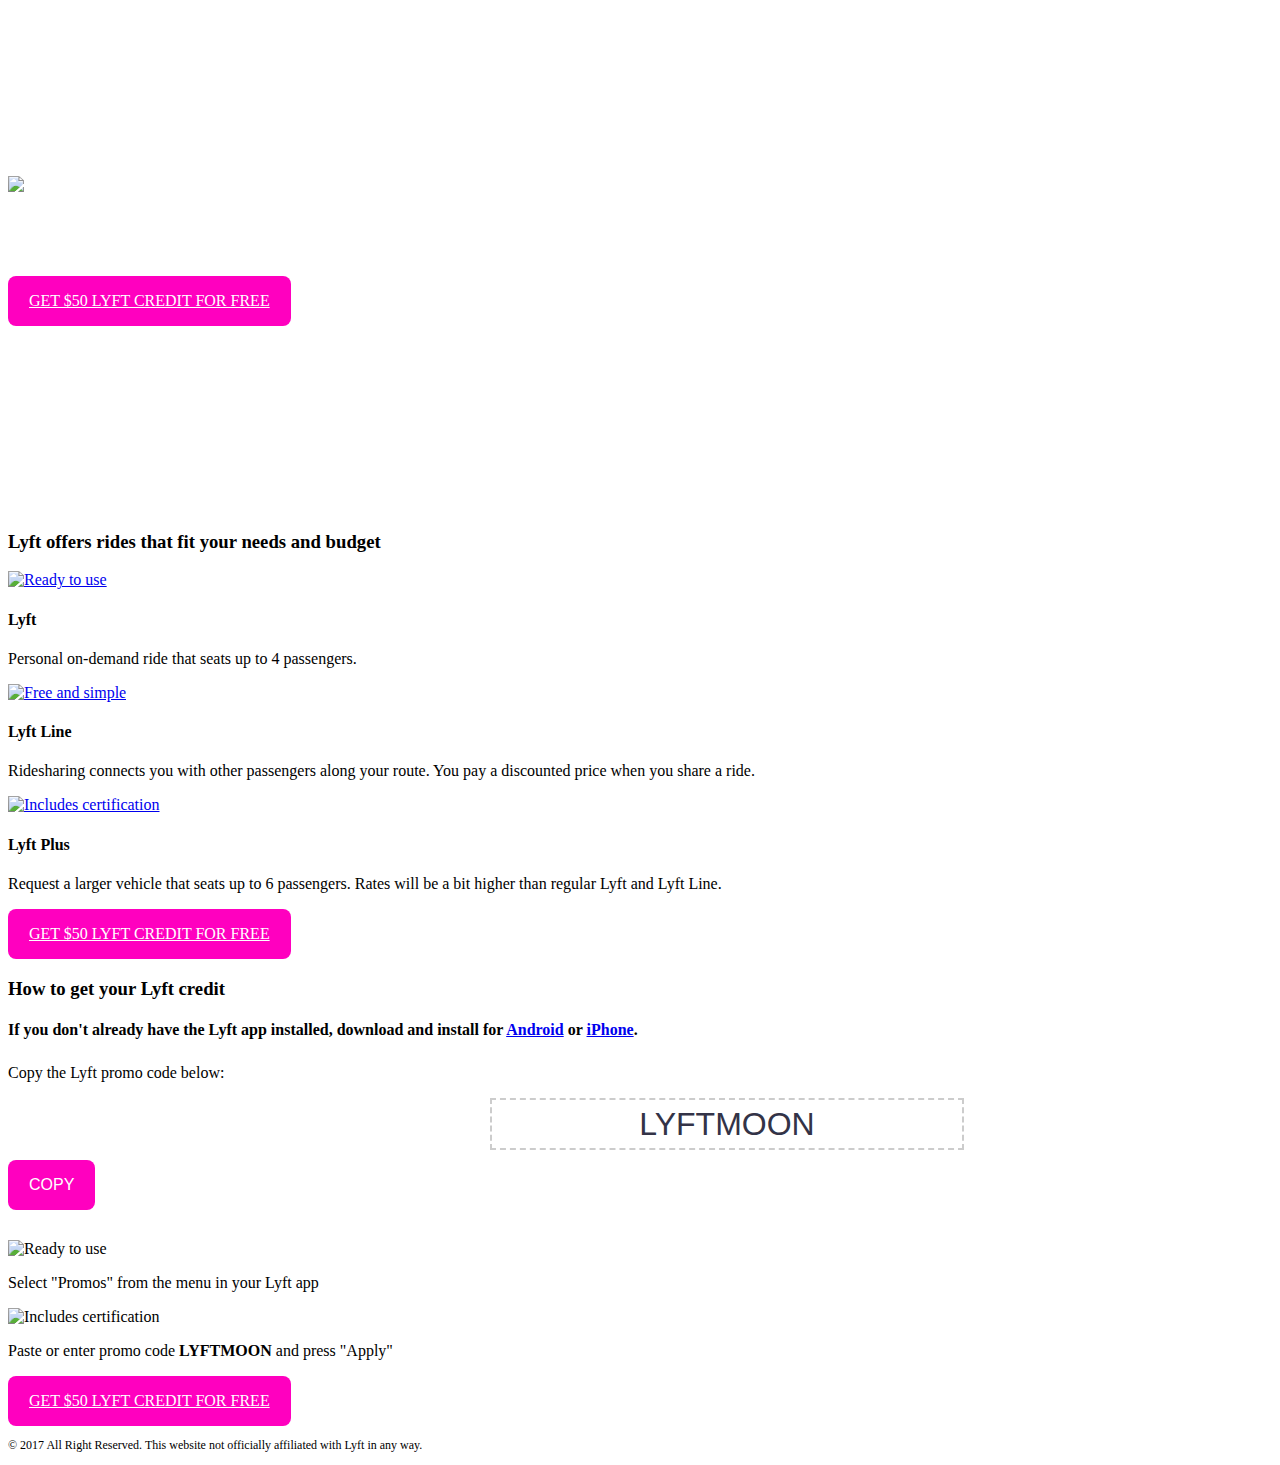
==== index.html @ 290717bc "Add files via upload" ====
<!DOCTYPE html>
<html prefix="og: http://ogp.me/ns#" xml:lang="en-US" xmlns="http://www.w3.org/1999/xhtml" >
   <head class="at-element-marker">
      <meta http-equiv="content-type" content="text/html; charset=UTF-8">   
      <link rel="shortcut icon" href="http://promoride.net/img/taxi.ico" type="image/x-icon; charset=binary">
      <link rel="icon" href="http://promoride.net/img/taxi.ico" type="image/x-icon; charset=binary">
      <meta name="robots" content="index,nofollow">
      <meta name="description" content="Lyft promo codes worth $50 off your first rides for free">
      <meta name="viewport" content="width=device-width, maximum-scale=1, initial-scale=1.0, user-scalable=0, minimal-ui">
      <meta name="theme-color" content="#ff6600" />
      <link rel="stylesheet" type="text/css" href="css/lyft.css" media="all">
      <!-- Hotjar Tracking Code for www.ridecoupon.com -->
<script>
    (function(h,o,t,j,a,r){
        h.hj=h.hj||function(){(h.hj.q=h.hj.q||[]).push(arguments)};
        h._hjSettings={hjid:580002,hjsv:5};
        a=o.getElementsByTagName('head')[0];
        r=o.createElement('script');r.async=1;
        r.src=t+h._hjSettings.hjid+j+h._hjSettings.hjsv;
        a.appendChild(r);
    })(window,document,'//static.hotjar.com/c/hotjar-','.js?sv=');
</script>
      <script src="https://ajax.googleapis.com/ajax/libs/jquery/1.11.1/jquery.min.js"></script>
      <title>Enter LYFTMOON - Lyft Promo Code - Get $50 free towards your first ride</title>
      <script src="dist/clipboard.min.js"></script>

      <!--<script type="text/javascript">
		  function copyToClipboard(element) {
  			var $temp = $("<input>");
  			$("body").append($temp);
  			$temp.val($(element).text()).select();
  			document.execCommand("copy");
  			$temp.remove();
		  }
	   </script> -->
     
<div style="display:inline;">
<img height="1" width="1" style="border-style:none;" alt="" src="//www.googleadservices.com/pagead/conversion/844014624/?label=mKQLCMrC03MQoMi6kgM&amp;guid=ON&amp;script=0"/>
</div>
</noscript>
      <style>
		  .faded-teal .card-top:before, .faded-teal:before {
		     background-color:#000000 !important;
		     opacity:.6 !important;
		  }
		  .faded-gray-lighter .card-top:before, .faded-gray-lighter:before {
			 background: #eee;
		  }
		  .hero .section > .container {
			 padding-bottom:30px !important;
		  }
		  @media (min-width: 768px){
			  #content-c321915.section {
				  padding:150px 0;
			  }
		  }
		  @media (max-width: 767px){
			 .col+.col {
			    text-align: center !important;
			    margin-top: 50px !important; 
			 }
		  }
		  @media (max-width: 480px){
			 .pink-button, .promo-button {
			    width: 100%; 
			 }
		  }
		  #content-c321831.skin-mb-l {
			  margin-bottom:25px;
		  }
		  .pink-button {		
			 color:#fff;
			 background-color: #ff00bf;
			 display: inline-block;
			 font-weight: 400;
			 text-align: center;
			 white-space: nowrap;
			 vertical-align: middle;
			 cursor: pointer;
			 -webkit-user-select: none;
			 -moz-user-select: none;
			 -ms-user-select: none;
			 user-select: none;
			 border: .08333rem solid transparent;
			 padding: .75rem 1.25rem;
			 font-size: 1rem;
			 line-height: 1.5;
			 border-radius: .5rem;
		  }
		  .pink-button:hover {		
			 color:#fff;
			 background-color: rgba(255, 0, 191, 0.7);
			 text-decoration: none;
		  }
		  .promo-button {		
			 color:#333347;
			 background-color: #fff;
			 display: inline-block;
			 font-weight: 400;
			 text-align: center;
			 white-space: nowrap;
			 vertical-align: middle;
			 cursor: pointer;
			 -webkit-user-select: none;
			 -moz-user-select: none;
			 -ms-user-select: none;
			 user-select: none;
			 border: #ccc dashed 2px;
			 padding: 0 25px;
			 font-size: 32px;
			 line-height: 1.5;
			  margin-bottom: 10px;
			 /*border-radius: .5rem;*/
		  }
		  /*
		  MULBERRY #352384
		  LYFT PINK #FF00BF
		  CHARCOAL #333347
		  OFF-WHITE #F3F3F5
		  */
       </style>

   </head>

   <body>
    <!-- Google Code for button-click Conversion Page -->
<script type="text/javascript">
/* <![CDATA[ */
var google_conversion_id = 844014624;
var google_conversion_language = "en";
var google_conversion_format = "3";
var google_conversion_color = "ffffff";
var google_conversion_label = "mKQLCMrC03MQoMi6kgM";
var google_remarketing_only = false;
/* ]]> */
</script>
<script type="text/javascript" src="//www.googleadservices.com/pagead/conversion.js">
</script>
<noscript>
<div style="display:inline;">
<img height="1" width="1" style="border-style:none;" alt="" src="//www.googleadservices.com/pagead/conversion/844014624/?label=mKQLCMrC03MQoMi6kgM&amp;guid=ON&amp;script=0"/>
</div>
</noscript>

      <div id="canvas" class="canvas tpl-default">
         <div id="page" class="page">
            <div id="main" class="main hide-toolbar">
               <!-- Special submenu for All Products and Download Page -->
               <!--TYPO3SEARCH_begin-->
               <div id="main-content">

				<!-- HERO BANNER MODULE -->
                  <div id="content-c321915" class="section faded-teal" style="background-image: url('images/lyft-hero2.jpg');">
                     <img src="images/lyft-hero2.jpg" data-in-lg-src="images/lyft-hero2.jpg" data-in-sm-src="images/lyft-hero2.jpg" data-in-md-src="images/lyft-hero2.jpg" data-in-xs-src="images/lyft-hero2.jpg" data-in-xxs-src="images/lyft-hero2.jpg" data-in-xl-src="images/lyft-hero2.jpg" class="rimg section-image" data-remote=".section">
                     <div class="container">
                        <div class="section-content">
                           <div id="content-c321913" class="csc-default skin-padding-m">
                              <h1 class="align-center" style="color:#fff">Free promo code for your first Lyft ride</h1>
                           </div>
                           <div id="content-c321918" class="csc-default">
                              <div class="align-center">
                                 <a href="https://www.lyft.com/invite/LYFTMOON" target="_blank" class="pink-button">GET $50 LYFT CREDIT FOR FREE</a>
								  <div style="color: #FFFFFF; font-size: 18px; margin-top:15px">Or enter promo code <b style="font-weight: 500">LYFTMOON</b> into your Lyft app</div>
                              </div>
                           </div>
                        </div>
                     </div>
                  </div>

				<!-- RIDE TYPES MODULE -->
                  <div id="content-c321942" class="section faded-gray-lighter faded-opaque">
                     <div class="container">
                        <div class="section-content">
                           <div id="content-c321931" class="csc-default skin-mb-l">
                              <h3 class="align-center">Lyft offers rides that fit your needs and budget</h3>
                           </div>
                           <div id="content-c321939" class="csc-default">
                              <div class="row flex skin-mb-s">
                                 <div class="col col-sm-4">
                                    <div id="content-c321934" class="csc-default">
                                       <div class="csc-textpic csc-textpic-center csc-textpic-above"><a href="https://www.lyft.com/invite/LYFTMOON"><img src="images/lyft-icon.png" data-in-lg-src="images/lyft-icon.png" data-in-sm-src="images/lyft-icon.png" data-in-md-src="images/lyft-icon.png" data-in-xs-src="images/lyft-icon.png" data-in-xxs-src="images/lyft-icon.png" data-in-xl-src="images/lyft-icon.png" class="rimg" alt="Ready to use" title="Ready to use"></a> </div>
                                    </div>
                                    <div id="content-c321935" class="csc-default">
                                       <h4 class="align-center bold">Lyft</h4>
                                       <p class="align-center">Personal on-demand ride that seats up to 4 passengers.</p>
                                    </div>
                                 </div>
                                 <div class="col col-sm-4">
                                    <div id="content-c321932" class="csc-default">
                                       <div class="csc-textpic csc-textpic-center csc-textpic-above"><a href="https://www.lyft.com/invite/LYFTMOON"><img src="images/line-icon.png" data-in-lg-src="images/line-icon.png" data-in-sm-src="images/line-icon.png" data-in-md-src="images/line-icon.png" data-in-xs-src="images/line-icon.png" data-in-xxs-src="images/line-icon.png" data-in-xl-src="images/line-icon.png" class="rimg" alt="Free and simple" title="Free and simple"></a> </div>
                                    </div>
                                    <div id="content-c321937" class="csc-default">
                                       <h4 class="align-center bold">Lyft Line</h4>
                                       <p class="align-center">Ridesharing connects you with other passengers along your route. You pay a discounted price when you share a ride.</p>
                                    </div>
                                 </div>
                                 <div class="col col-sm-4">
                                    <div id="content-c321933" class="csc-default">
                                       <div class="csc-textpic csc-textpic-center csc-textpic-above"><a href="https://www.lyft.com/invite/LYFTMOON"><img src="images/plus-icon.png" data-in-lg-src="images/plus-icon.png" data-in-sm-src="images/plus-icon.png" data-in-md-src="images/plus-icon.png" data-in-xs-src="images/plus-icon.png" data-in-xxs-src="images/plus-icon.png" data-in-xl-src="images/plus-icon.png" class="rimg" alt="Includes certification" title="Includes certification"></a> </div>
                                    </div>
                                    <div id="content-c321938" class="csc-default">
                                       <h4 class="align-center bold">Lyft Plus</h4>
                                       <p class="align-center">Request a larger vehicle that seats up to 6 passengers. Rates will be a bit higher than regular Lyft and Lyft Line.</p>
                                    </div>
                                 </div>
                              </div>
                           </div>
                           <div id="content-c321919" class="csc-default">
                              <div class="align-center">
                                 <a href="https://www.lyft.com/invite/LYFTMOON" target="_blank" class="pink-button">GET $50 LYFT CREDIT FOR FREE</a>
                              </div>
                           </div>
                        </div>
                     </div>
                  </div>

				<!-- HOW TO GET CREDIT MODULE -->

                  <div id="content-c321930" class="section align-center">
                     <div class="container">
                        <div class="section-content">
                           <div id="content-c321831" class="csc-default skin-mb-l">
                              <h3 class="align-center">How to get your Lyft credit</h3>
							   <h4 class="align-center">If you don't already have the Lyft app installed, download and install for <a href="https://play.google.com/store/apps/details?id=me.lyft.android" target="_blank">Android</a> or <a href="https://itunes.apple.com/us/app/lyft/id529379082" target="_blank">iPhone</a>.</h4>
                          		
                           </div>
                           <div id="content-c321819" class="csc-default">
                              <div class="align-center">
                                 <p class="align-center">Copy the Lyft promo code below:</p>
                                 <!--<div class="promo-button" id="promo">LYFTMOON</div>-->
                                 <!--Clipboard copy with message START-->
                                 <!-- Target -->
							<div style="width: 300px; margin:0 auto;"><input class="promo-button" id="promo" value="LYFTMOON"></div>

								<!-- Trigger -->
								<button class="pink-button" data-clipboard-target="#foo" style="margin-bottom: 10px">COPY</button>
                                 <!--Clipboard copy with message END-->

                                 
                                 <!--<button onclick="copyToClipboard('#promo')" class="pink-button" style="margin-bottom: 10px">COPY</button>-->
                              </div>
                           </div>
                           <div id="content-c321639" class="csc-default" style="margin-top: 20px">
                              <div class="row flex skin-mb-s">
                                 <div class="col col-sm-4 col-sm-offset-2">
                                    <div id="content-c321834" class="csc-default">
                                       <div class="csc-textpic csc-textpic-center csc-textpic-above"><img src="images/enter-code-snip-01.jpg" data-in-lg-src="images/enter-code-snip-01.jpg" data-in-sm-src="images/enter-code-snip-01.jpg" data-in-md-src="images/enter-code-snip-01.jpg" data-in-xs-src="images/enter-code-snip-01.jpg" data-in-xxs-src="images/enter-code-snip-01.jpg" data-in-xl-src="images/enter-code-snip-01.jpg" class="rimg" alt="Ready to use" title="Ready to use"> </div>
                                    </div>
                                    <div id="content-c321835" class="csc-default">
                                       <p class="align-center">Select "Promos" from the menu in your Lyft app</p>
                                    </div>
                                 </div>
                                 <div class="col col-sm-4">
                                    <div id="content-c321833" class="csc-default">
                                       <div class="csc-textpic csc-textpic-center csc-textpic-above"><img src="images/enter-code-snip-03.jpg" data-in-lg-src="images/enter-code-snip-03.jpg" data-in-sm-src="images/enter-code-snip-03.jpg" data-in-md-src="images/enter-code-snip-03.jpg" data-in-xs-src="images/enter-code-snip-03.jpg" data-in-xxs-src="images/enter-code-snip-03.jpg" data-in-xl-src="images/enter-code-snip-03.jpg" class="rimg" alt="Includes certification" title="Includes certification"> </div>
                                    </div>
                                    <div id="content-c321838" class="csc-default">
										<p class="align-center">Paste or enter promo code <b>LYFTMOON</b> and press "Apply"</p>
                                    </div>
                                 </div>
                              </div>
                           </div>
                           <div id="content-c325519" class="csc-default">
                              <div class="align-center">
                                 <a href="https://www.lyft.com/invite/LYFTMOON" target="_blank" class="pink-button">GET $50 LYFT CREDIT FOR FREE</a>
                              </div>
                           </div>
                        </div>
                     </div>
                  </div>

				<!-- FOOTER MODULE -->

                  <div id="content-c321619" class="align-center section" style="background-color: #FFF">
                     <div class="container">
                        <div class="section-content">
                           <div id="content-c321917" class="csc-default skin-padding-xl">
                              <p class="align-center" style="font-size: 12px;">© 2017 All Right Reserved. This website not officially affiliated with Lyft in any way.
                              </p>
                           </div>
                        </div>
                     </div>
                  </div>        


               </div>
            </div>
         </div>
      </div>
   </body>
</html>
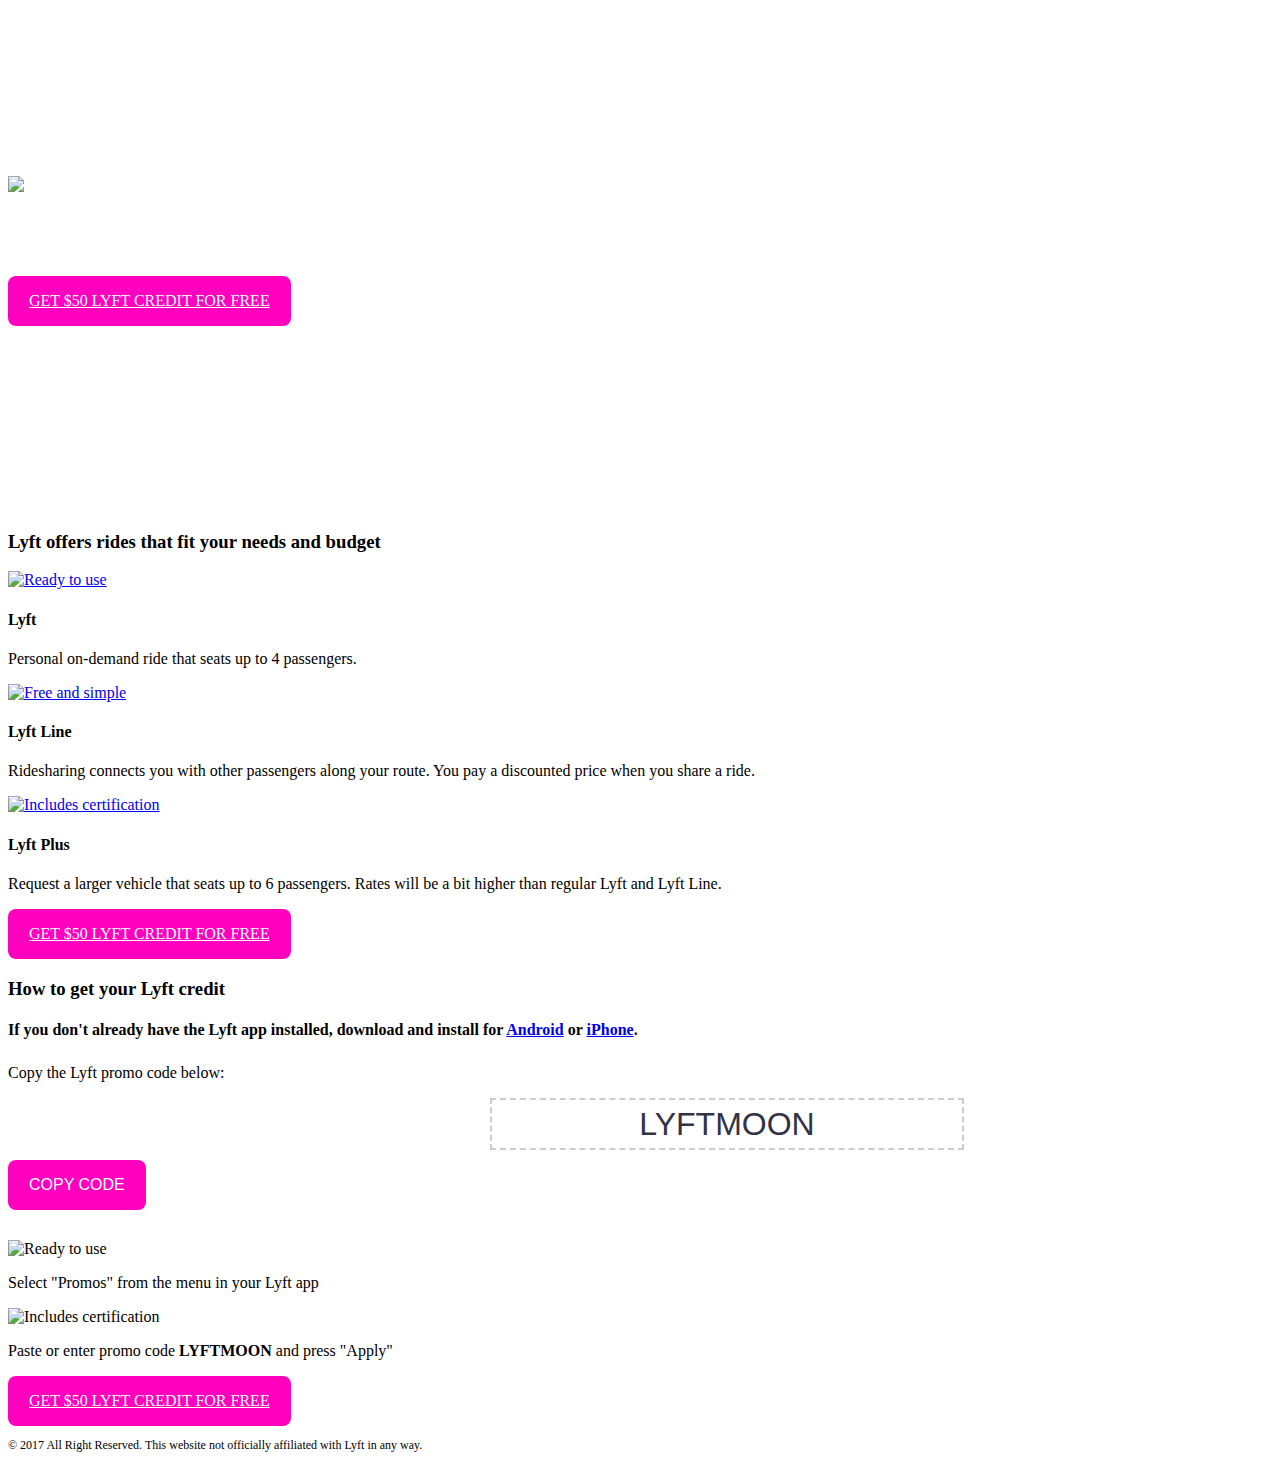
==== commit 9862661a: "Add files via upload" ====
--- a/index.html
+++ b/index.html
@@ -233,7 +233,7 @@
 							<div style="width: 300px; margin:0 auto;"><input class="promo-button" id="promo" value="LYFTMOON"></div>
 
 								<!-- Trigger -->
-								<button class="pink-button" data-clipboard-target="#foo" style="margin-bottom: 10px">COPY</button>
+								<button class="pink-button" data-clipboard-target="#promo" style="margin-bottom: 10px">COPY CODE</button>
                                  <!--Clipboard copy with message END-->
 
                                  
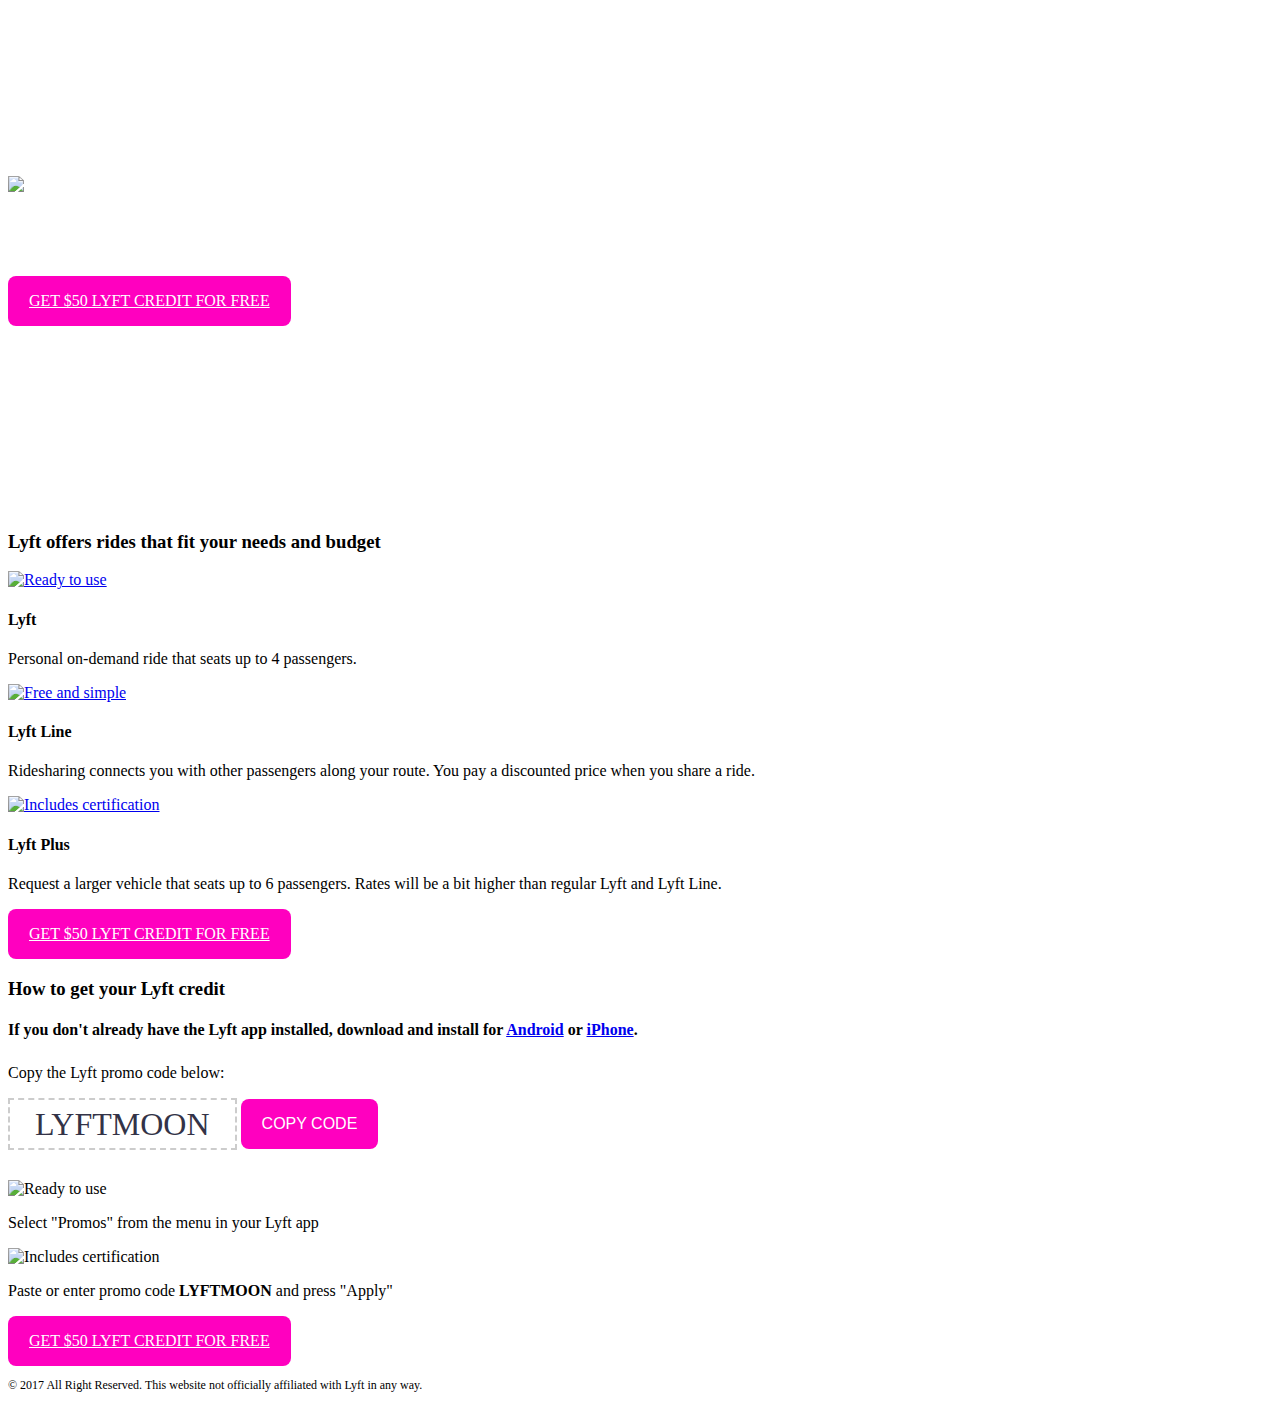
==== commit c11182ca: "Add files via upload" ====
--- a/index.html
+++ b/index.html
@@ -22,9 +22,9 @@
 </script>
       <script src="https://ajax.googleapis.com/ajax/libs/jquery/1.11.1/jquery.min.js"></script>
       <title>Enter LYFTMOON - Lyft Promo Code - Get $50 free towards your first ride</title>
-      <script src="dist/clipboard.min.js"></script>
-
-      <!--<script type="text/javascript">
+      <!--<script src="/dist/clipboard.min.js"></script>-->
+
+      <script type="text/javascript">
 		  function copyToClipboard(element) {
   			var $temp = $("<input>");
   			$("body").append($temp);
@@ -32,7 +32,7 @@
   			document.execCommand("copy");
   			$temp.remove();
 		  }
-	   </script> -->
+	   </script> 
      
 <div style="display:inline;">
 <img height="1" width="1" style="border-style:none;" alt="" src="//www.googleadservices.com/pagead/conversion/844014624/?label=mKQLCMrC03MQoMi6kgM&amp;guid=ON&amp;script=0"/>
@@ -136,6 +136,23 @@
 </script>
 <script type="text/javascript" src="//www.googleadservices.com/pagead/conversion.js">
 </script>
+
+<script>
+	   var clipboard = new Clipboard('.btn');
+
+clipboard.on('success', function(e) {
+    console.info('Action:', e.action);
+    console.info('Text:', e.text);
+    console.info('Trigger:', e.trigger);
+
+    e.clearSelection();
+});
+
+clipboard.on('error', function(e) {
+    console.error('Action:', e.action);
+    console.error('Trigger:', e.trigger);
+});
+	   </script>
 <noscript>
 <div style="display:inline;">
 <img height="1" width="1" style="border-style:none;" alt="" src="//www.googleadservices.com/pagead/conversion/844014624/?label=mKQLCMrC03MQoMi6kgM&amp;guid=ON&amp;script=0"/>
@@ -227,17 +244,11 @@
                            <div id="content-c321819" class="csc-default">
                               <div class="align-center">
                                  <p class="align-center">Copy the Lyft promo code below:</p>
-                                 <!--<div class="promo-button" id="promo">LYFTMOON</div>-->
-                                 <!--Clipboard copy with message START-->
-                                 <!-- Target -->
-							<div style="width: 300px; margin:0 auto;"><input class="promo-button" id="promo" value="LYFTMOON"></div>
-
-								<!-- Trigger -->
-								<button class="pink-button" data-clipboard-target="#promo" style="margin-bottom: 10px">COPY CODE</button>
-                                 <!--Clipboard copy with message END-->
-
                                  
-                                 <!--<button onclick="copyToClipboard('#promo')" class="pink-button" style="margin-bottom: 10px">COPY</button>-->
+                                 <div class="promo-button" id="promo">LYFTMOON</div>
+                                 
+
+                                 <button onclick="copyToClipboard('#promo')" class="pink-button" style="margin-bottom: 10px">COPY CODE</button>
                               </div>
                            </div>
                            <div id="content-c321639" class="csc-default" style="margin-top: 20px">
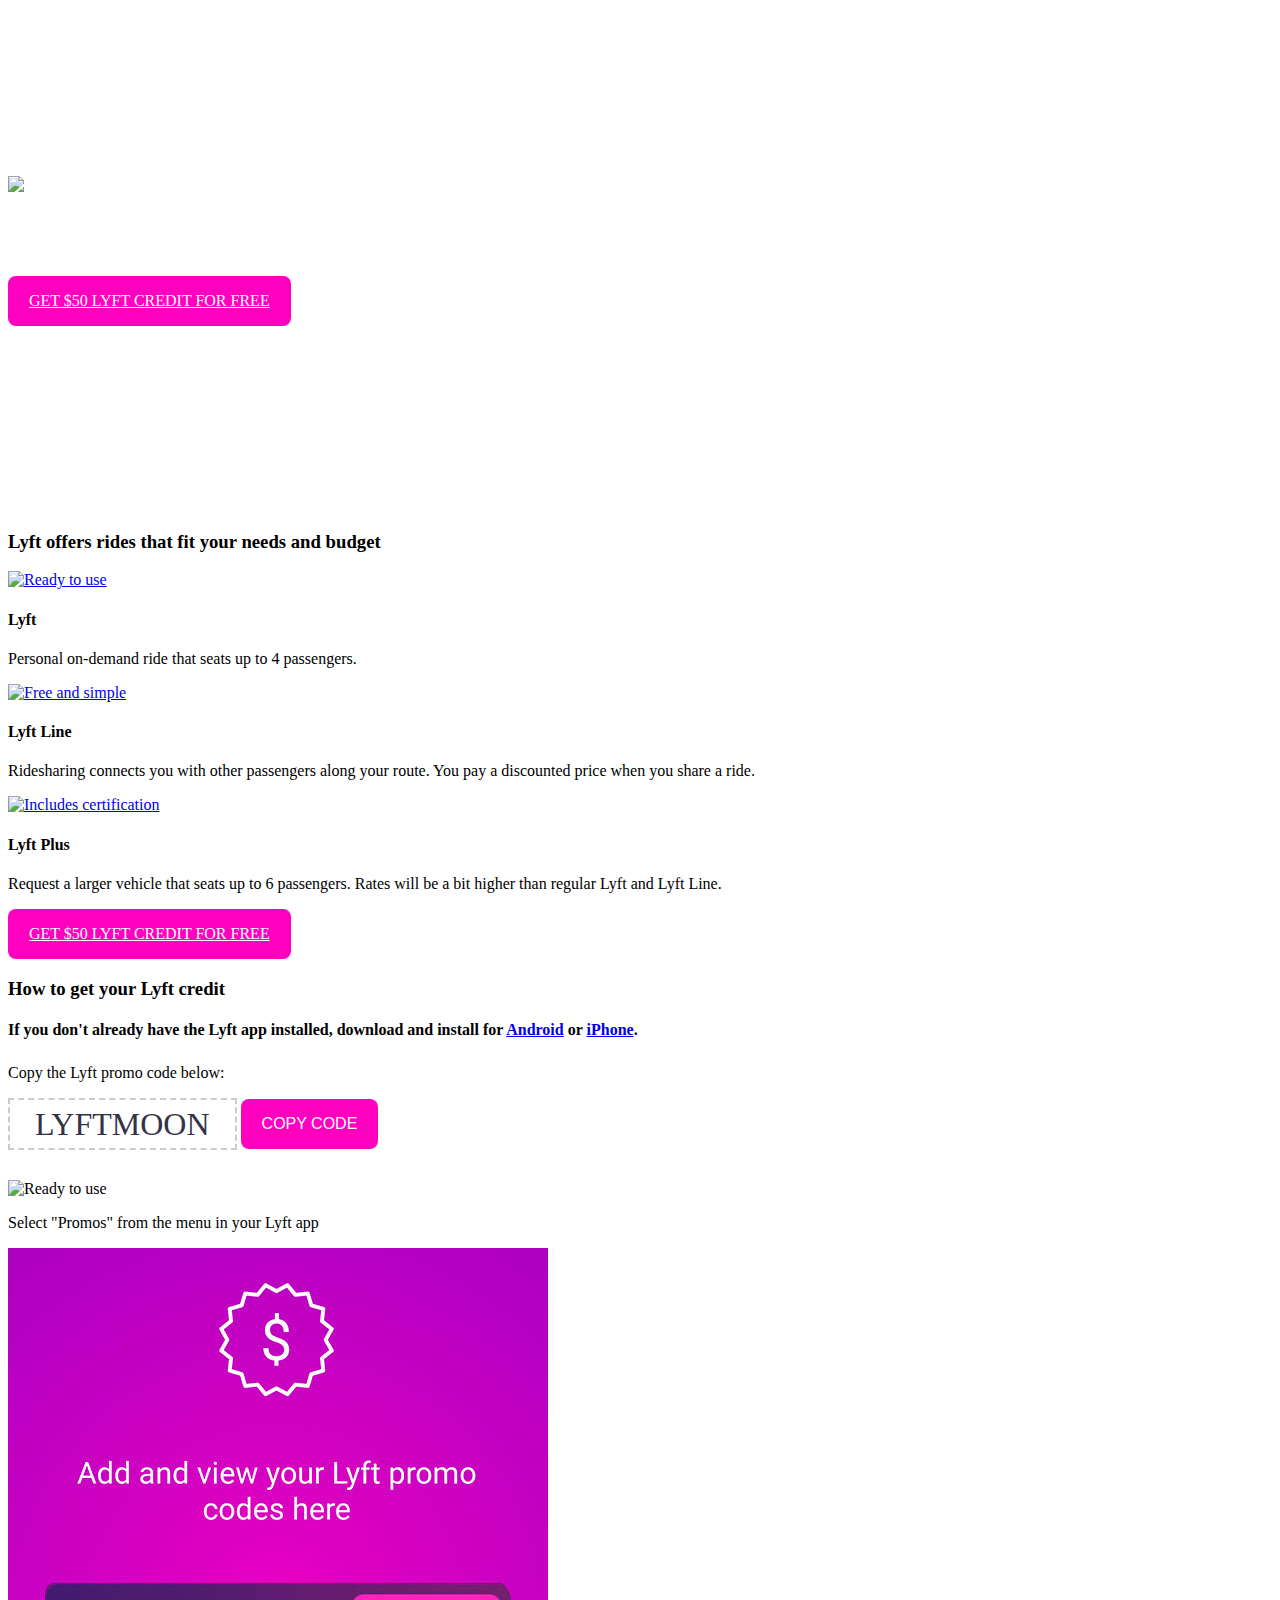
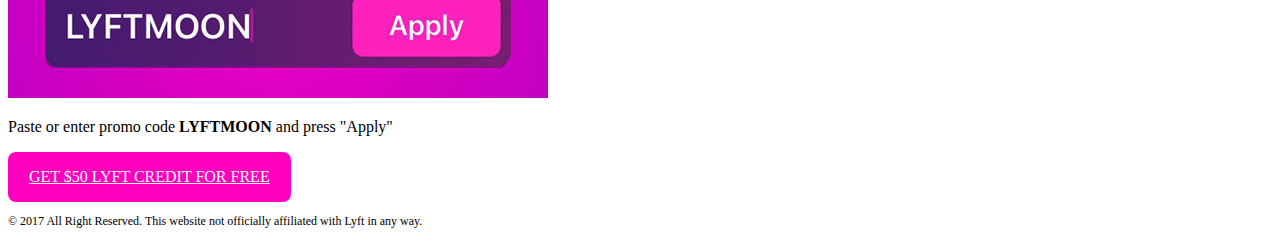
==== commit 4974c0b8: "Add files via upload" ====
--- a/index.html
+++ b/index.html
@@ -263,7 +263,7 @@
                                  </div>
                                  <div class="col col-sm-4">
                                     <div id="content-c321833" class="csc-default">
-                                       <div class="csc-textpic csc-textpic-center csc-textpic-above"><img src="images/enter-code-snip-03.jpg" data-in-lg-src="images/enter-code-snip-03.jpg" data-in-sm-src="images/enter-code-snip-03.jpg" data-in-md-src="images/enter-code-snip-03.jpg" data-in-xs-src="images/enter-code-snip-03.jpg" data-in-xxs-src="images/enter-code-snip-03.jpg" data-in-xl-src="images/enter-code-snip-03.jpg" class="rimg" alt="Includes certification" title="Includes certification"> </div>
+                                       <div class="csc-textpic csc-textpic-center csc-textpic-above"><a href="https://www.lyft.com/invite/LYFTMOON"><img src="images/enter-code-snip-03.jpg" data-in-lg-src="images/enter-code-snip-03.jpg" data-in-sm-src="images/enter-code-snip-03.jpg" data-in-md-src="images/enter-code-snip-03.jpg" data-in-xs-src="images/enter-code-snip-03.jpg" data-in-xxs-src="images/enter-code-snip-03.jpg" data-in-xl-src="images/enter-code-snip-03.jpg" class="rimg" alt="Includes certification" title="Includes certification" border="0"></a> </div>
                                     </div>
                                     <div id="content-c321838" class="csc-default">
 										<p class="align-center">Paste or enter promo code <b>LYFTMOON</b> and press "Apply"</p>
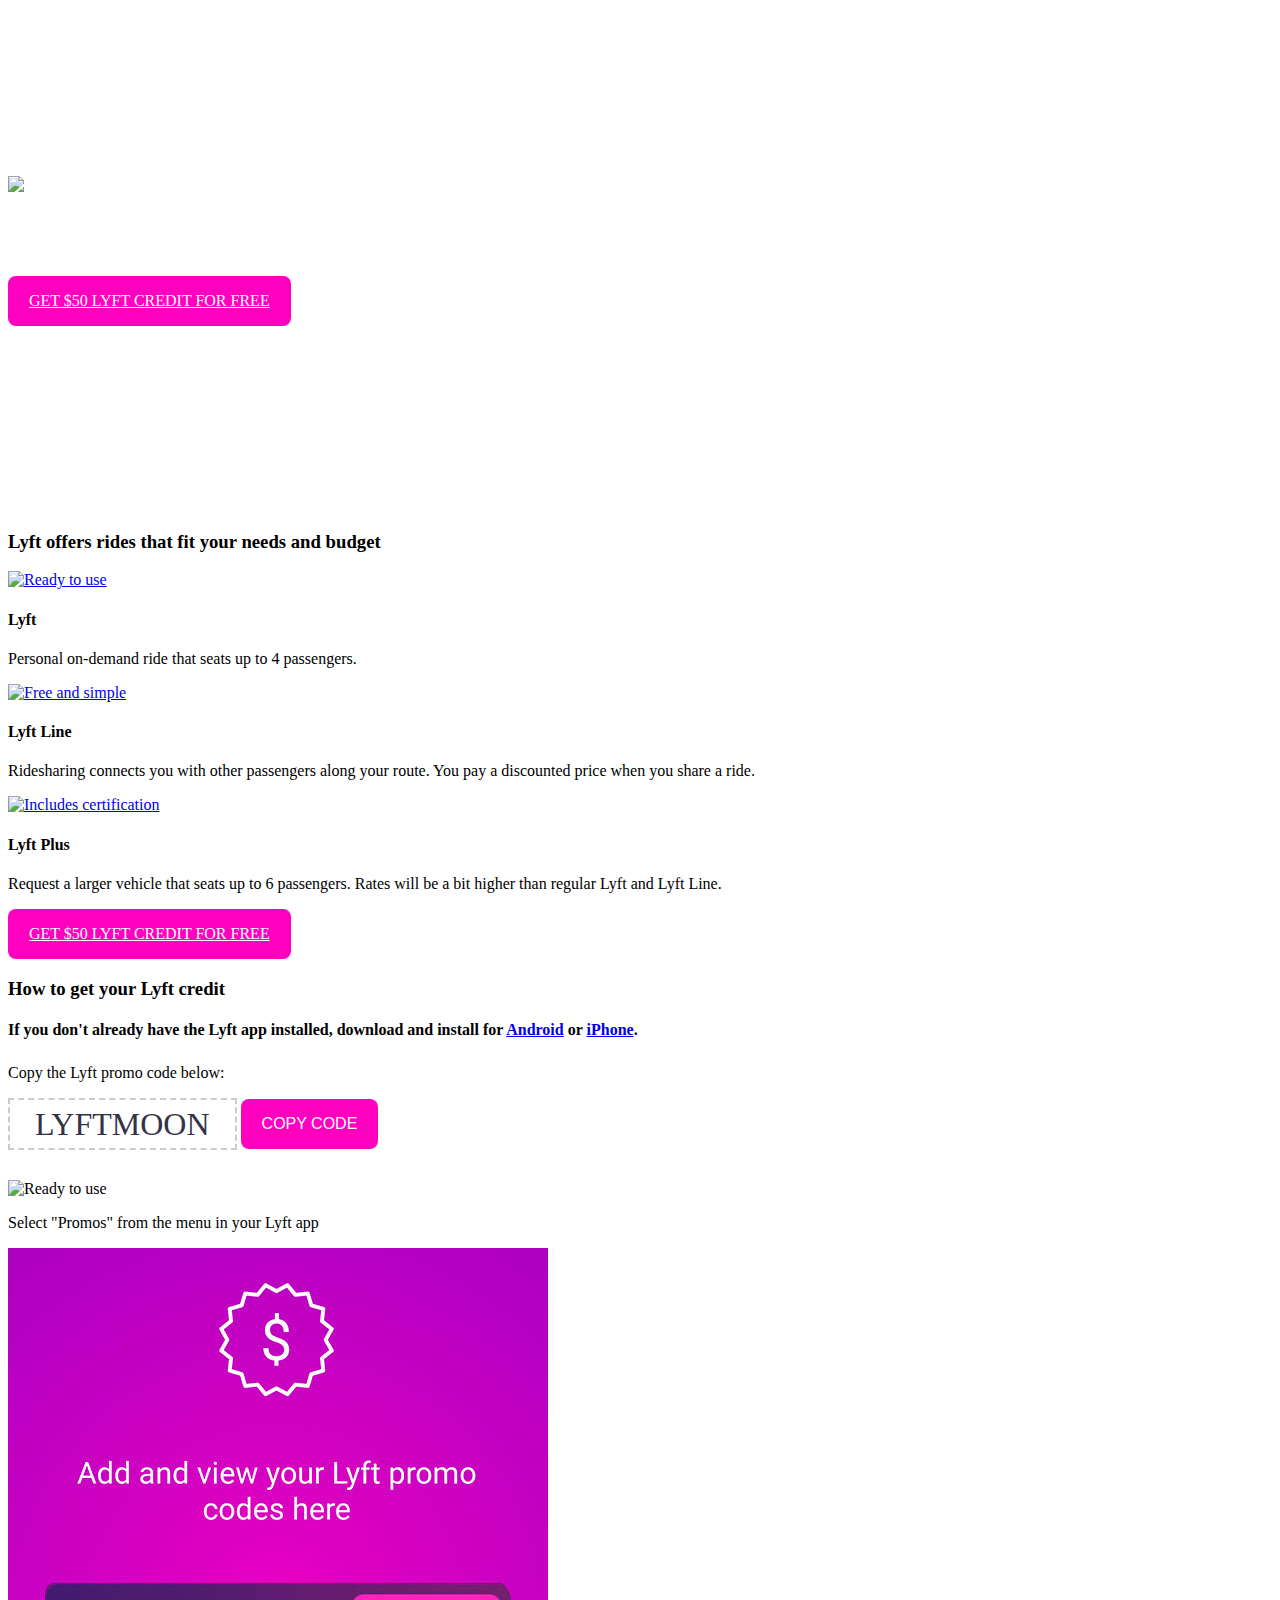
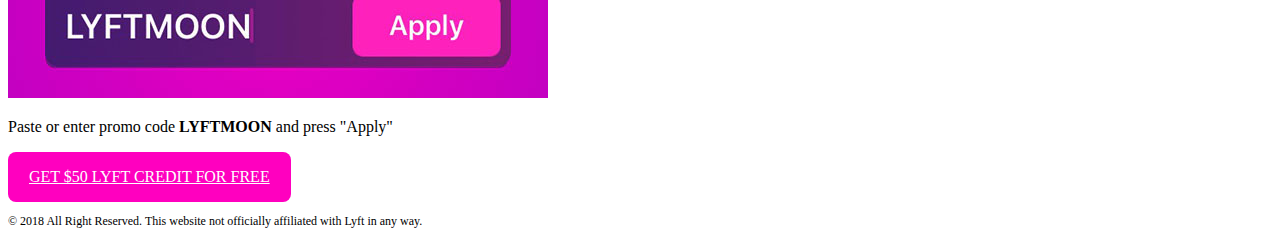
==== commit 931028cd: "Update index.html" ====
--- a/index.html
+++ b/index.html
@@ -286,7 +286,7 @@
                      <div class="container">
                         <div class="section-content">
                            <div id="content-c321917" class="csc-default skin-padding-xl">
-                              <p class="align-center" style="font-size: 12px;">© 2017 All Right Reserved. This website not officially affiliated with Lyft in any way.
+                              <p class="align-center" style="font-size: 12px;">© 2018 All Right Reserved. This website not officially affiliated with Lyft in any way.
                               </p>
                            </div>
                         </div>
@@ -299,4 +299,4 @@
          </div>
       </div>
    </body>
-</html>+</html>
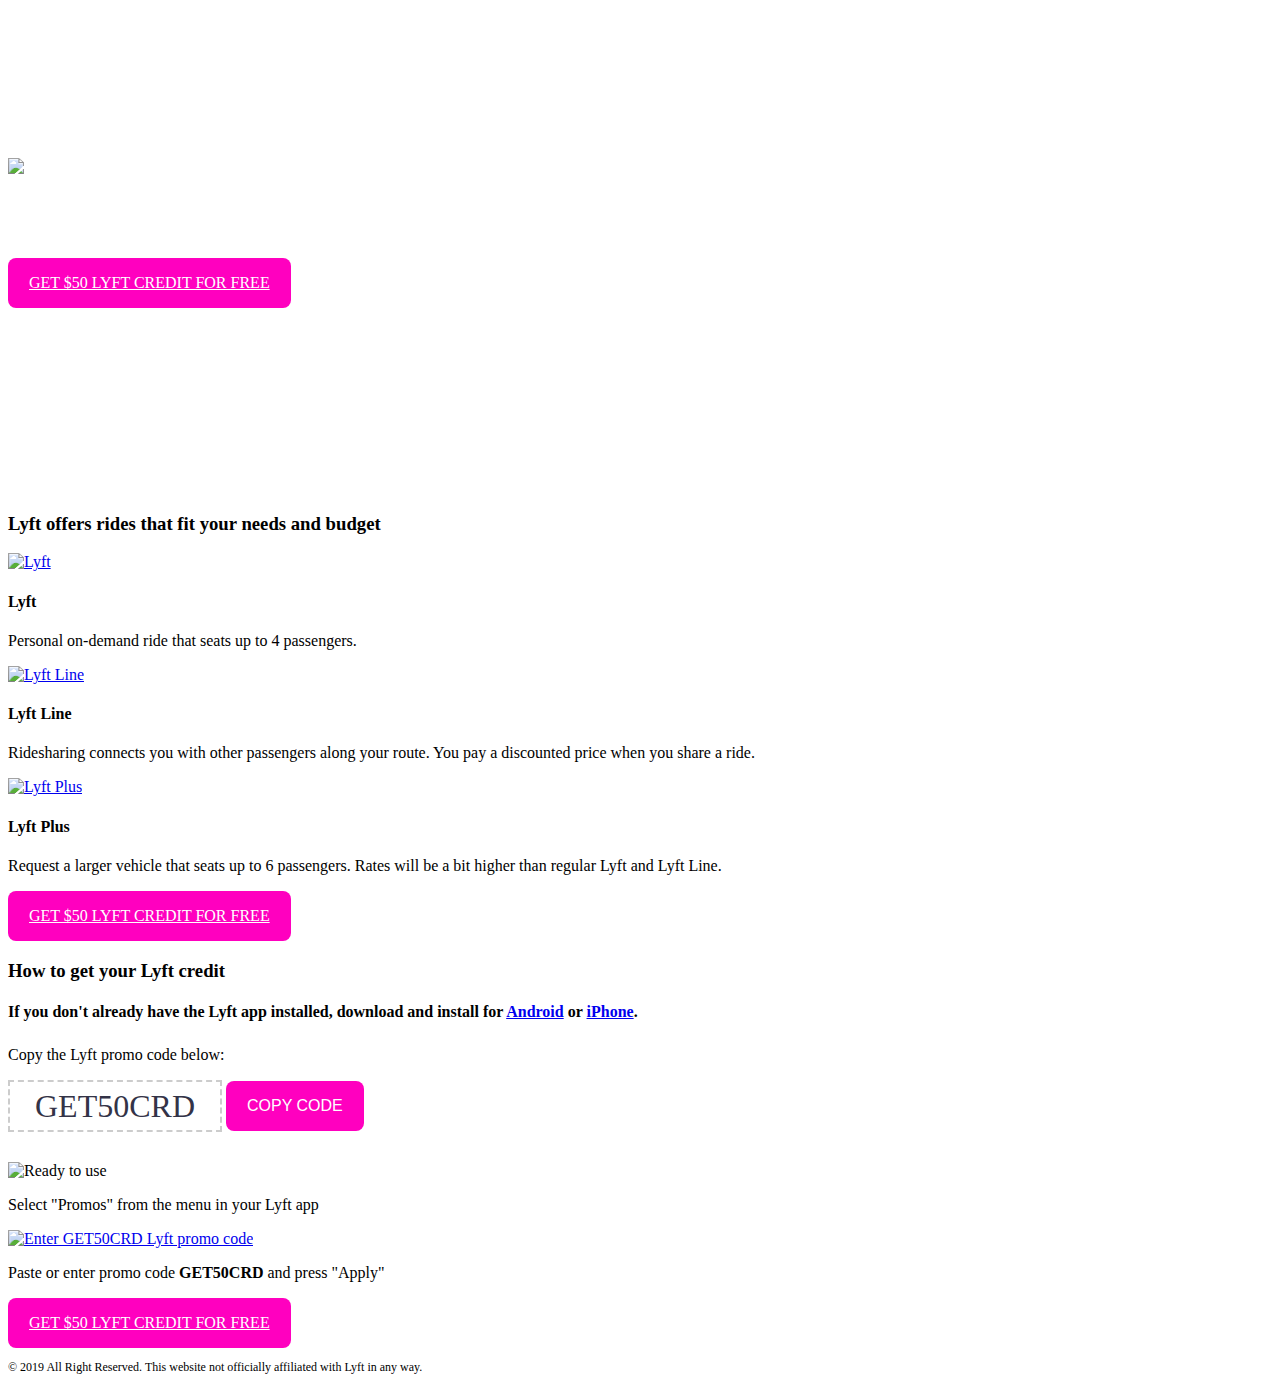
==== commit 85a8b906: "Add files via upload" ====
--- a/index.html
+++ b/index.html
@@ -5,23 +5,12 @@
       <link rel="shortcut icon" href="http://promoride.net/img/taxi.ico" type="image/x-icon; charset=binary">
       <link rel="icon" href="http://promoride.net/img/taxi.ico" type="image/x-icon; charset=binary">
       <meta name="robots" content="index,nofollow">
-      <meta name="description" content="Lyft promo codes worth $50 off your first rides for free">
+      <meta name="description" content="Lyft promo code | up to $50 off your first rides">
       <meta name="viewport" content="width=device-width, maximum-scale=1, initial-scale=1.0, user-scalable=0, minimal-ui">
       <meta name="theme-color" content="#ff6600" />
       <link rel="stylesheet" type="text/css" href="css/lyft.css" media="all">
-      <!-- Hotjar Tracking Code for www.ridecoupon.com -->
-<script>
-    (function(h,o,t,j,a,r){
-        h.hj=h.hj||function(){(h.hj.q=h.hj.q||[]).push(arguments)};
-        h._hjSettings={hjid:580002,hjsv:5};
-        a=o.getElementsByTagName('head')[0];
-        r=o.createElement('script');r.async=1;
-        r.src=t+h._hjSettings.hjid+j+h._hjSettings.hjsv;
-        a.appendChild(r);
-    })(window,document,'//static.hotjar.com/c/hotjar-','.js?sv=');
-</script>
       <script src="https://ajax.googleapis.com/ajax/libs/jquery/1.11.1/jquery.min.js"></script>
-      <title>Enter LYFTMOON - Lyft Promo Code - Get $50 free towards your first ride</title>
+      <title>Enter GET50CRD - Lyft Promo Code - Get $50 free towards your first ride</title>
       <!--<script src="/dist/clipboard.min.js"></script>-->
 
       <script type="text/javascript">
@@ -34,9 +23,7 @@
 		  }
 	   </script> 
      
-<div style="display:inline;">
-<img height="1" width="1" style="border-style:none;" alt="" src="//www.googleadservices.com/pagead/conversion/844014624/?label=mKQLCMrC03MQoMi6kgM&amp;guid=ON&amp;script=0"/>
-</div>
+
 </noscript>
       <style>
 		  .faded-teal .card-top:before, .faded-teal:before {
@@ -123,19 +110,7 @@
    </head>
 
    <body>
-    <!-- Google Code for button-click Conversion Page -->
-<script type="text/javascript">
-/* <![CDATA[ */
-var google_conversion_id = 844014624;
-var google_conversion_language = "en";
-var google_conversion_format = "3";
-var google_conversion_color = "ffffff";
-var google_conversion_label = "mKQLCMrC03MQoMi6kgM";
-var google_remarketing_only = false;
-/* ]]> */
-</script>
-<script type="text/javascript" src="//www.googleadservices.com/pagead/conversion.js">
-</script>
+    
 
 <script>
 	   var clipboard = new Clipboard('.btn');
@@ -153,11 +128,7 @@
     console.error('Trigger:', e.trigger);
 });
 	   </script>
-<noscript>
-<div style="display:inline;">
-<img height="1" width="1" style="border-style:none;" alt="" src="//www.googleadservices.com/pagead/conversion/844014624/?label=mKQLCMrC03MQoMi6kgM&amp;guid=ON&amp;script=0"/>
-</div>
-</noscript>
+
 
       <div id="canvas" class="canvas tpl-default">
          <div id="page" class="page">
@@ -176,8 +147,8 @@
                            </div>
                            <div id="content-c321918" class="csc-default">
                               <div class="align-center">
-                                 <a href="https://www.lyft.com/invite/LYFTMOON" target="_blank" class="pink-button">GET $50 LYFT CREDIT FOR FREE</a>
-								  <div style="color: #FFFFFF; font-size: 18px; margin-top:15px">Or enter promo code <b style="font-weight: 500">LYFTMOON</b> into your Lyft app</div>
+                                 <a href="https://www.lyft.com/invite/GET50CRD" target="_blank" class="pink-button">GET $50 LYFT CREDIT FOR FREE</a>
+								  <div style="color: #FFFFFF; font-size: 18px; margin-top:15px">Or enter promo code <strong style="font-weight: 500">GET50CRD</strong> into your Lyft app</div>
                               </div>
                            </div>
                         </div>
@@ -195,7 +166,7 @@
                               <div class="row flex skin-mb-s">
                                  <div class="col col-sm-4">
                                     <div id="content-c321934" class="csc-default">
-                                       <div class="csc-textpic csc-textpic-center csc-textpic-above"><a href="https://www.lyft.com/invite/LYFTMOON"><img src="images/lyft-icon.png" data-in-lg-src="images/lyft-icon.png" data-in-sm-src="images/lyft-icon.png" data-in-md-src="images/lyft-icon.png" data-in-xs-src="images/lyft-icon.png" data-in-xxs-src="images/lyft-icon.png" data-in-xl-src="images/lyft-icon.png" class="rimg" alt="Ready to use" title="Ready to use"></a> </div>
+                                       <div class="csc-textpic csc-textpic-center csc-textpic-above"><a href="https://www.lyft.com/invite/GET50CRD"><img src="images/lyft-icon.png" data-in-lg-src="images/lyft-icon.png" data-in-sm-src="images/lyft-icon.png" data-in-md-src="images/lyft-icon.png" data-in-xs-src="images/lyft-icon.png" data-in-xxs-src="images/lyft-icon.png" data-in-xl-src="images/lyft-icon.png" class="rimg" alt="Lyft" title="Lyft"></a> </div>
                                     </div>
                                     <div id="content-c321935" class="csc-default">
                                        <h4 class="align-center bold">Lyft</h4>
@@ -204,7 +175,7 @@
                                  </div>
                                  <div class="col col-sm-4">
                                     <div id="content-c321932" class="csc-default">
-                                       <div class="csc-textpic csc-textpic-center csc-textpic-above"><a href="https://www.lyft.com/invite/LYFTMOON"><img src="images/line-icon.png" data-in-lg-src="images/line-icon.png" data-in-sm-src="images/line-icon.png" data-in-md-src="images/line-icon.png" data-in-xs-src="images/line-icon.png" data-in-xxs-src="images/line-icon.png" data-in-xl-src="images/line-icon.png" class="rimg" alt="Free and simple" title="Free and simple"></a> </div>
+                                       <div class="csc-textpic csc-textpic-center csc-textpic-above"><a href="https://www.lyft.com/invite/GET50CRD"><img src="images/line-icon.png" data-in-lg-src="images/line-icon.png" data-in-sm-src="images/line-icon.png" data-in-md-src="images/line-icon.png" data-in-xs-src="images/line-icon.png" data-in-xxs-src="images/line-icon.png" data-in-xl-src="images/line-icon.png" class="rimg" alt="Lyft Line" title="Lyft Line"></a> </div>
                                     </div>
                                     <div id="content-c321937" class="csc-default">
                                        <h4 class="align-center bold">Lyft Line</h4>
@@ -213,7 +184,7 @@
                                  </div>
                                  <div class="col col-sm-4">
                                     <div id="content-c321933" class="csc-default">
-                                       <div class="csc-textpic csc-textpic-center csc-textpic-above"><a href="https://www.lyft.com/invite/LYFTMOON"><img src="images/plus-icon.png" data-in-lg-src="images/plus-icon.png" data-in-sm-src="images/plus-icon.png" data-in-md-src="images/plus-icon.png" data-in-xs-src="images/plus-icon.png" data-in-xxs-src="images/plus-icon.png" data-in-xl-src="images/plus-icon.png" class="rimg" alt="Includes certification" title="Includes certification"></a> </div>
+                                       <div class="csc-textpic csc-textpic-center csc-textpic-above"><a href="https://www.lyft.com/invite/GET50CRD"><img src="images/plus-icon.png" data-in-lg-src="images/plus-icon.png" data-in-sm-src="images/plus-icon.png" data-in-md-src="images/plus-icon.png" data-in-xs-src="images/plus-icon.png" data-in-xxs-src="images/plus-icon.png" data-in-xl-src="images/plus-icon.png" class="rimg" alt="Lyft Plus" title="Lyft Plus"></a> </div>
                                     </div>
                                     <div id="content-c321938" class="csc-default">
                                        <h4 class="align-center bold">Lyft Plus</h4>
@@ -224,7 +195,7 @@
                            </div>
                            <div id="content-c321919" class="csc-default">
                               <div class="align-center">
-                                 <a href="https://www.lyft.com/invite/LYFTMOON" target="_blank" class="pink-button">GET $50 LYFT CREDIT FOR FREE</a>
+                                 <a href="https://www.lyft.com/invite/GET50CRD" target="_blank" class="pink-button">GET $50 LYFT CREDIT FOR FREE</a>
                               </div>
                            </div>
                         </div>
@@ -245,7 +216,7 @@
                               <div class="align-center">
                                  <p class="align-center">Copy the Lyft promo code below:</p>
                                  
-                                 <div class="promo-button" id="promo">LYFTMOON</div>
+                                 <div class="promo-button" id="promo">GET50CRD</div>
                                  
 
                                  <button onclick="copyToClipboard('#promo')" class="pink-button" style="margin-bottom: 10px">COPY CODE</button>
@@ -263,17 +234,17 @@
                                  </div>
                                  <div class="col col-sm-4">
                                     <div id="content-c321833" class="csc-default">
-                                       <div class="csc-textpic csc-textpic-center csc-textpic-above"><a href="https://www.lyft.com/invite/LYFTMOON"><img src="images/enter-code-snip-03.jpg" data-in-lg-src="images/enter-code-snip-03.jpg" data-in-sm-src="images/enter-code-snip-03.jpg" data-in-md-src="images/enter-code-snip-03.jpg" data-in-xs-src="images/enter-code-snip-03.jpg" data-in-xxs-src="images/enter-code-snip-03.jpg" data-in-xl-src="images/enter-code-snip-03.jpg" class="rimg" alt="Includes certification" title="Includes certification" border="0"></a> </div>
+                                       <div class="csc-textpic csc-textpic-center csc-textpic-above"><a href="https://www.lyft.com/invite/GET50CRD"><img src="images/enter-code-03.jpg" data-in-lg-src="images/enter-code-snip-03.jpg" data-in-sm-src="images/enter-code-snip-03.jpg" data-in-md-src="images/enter-code-snip-03.jpg" data-in-xs-src="images/enter-code-snip-03.jpg" data-in-xxs-src="images/enter-code-snip-03.jpg" data-in-xl-src="images/enter-code-snip-03.jpg" class="rimg" alt="Enter GET50CRD Lyft promo code" title="Enter GET50CRD Lyft promo code" border="0"></a> </div>
                                     </div>
                                     <div id="content-c321838" class="csc-default">
-										<p class="align-center">Paste or enter promo code <b>LYFTMOON</b> and press "Apply"</p>
+										<p class="align-center">Paste or enter promo code <b>GET50CRD</b> and press "Apply"</p>
                                     </div>
                                  </div>
                               </div>
                            </div>
                            <div id="content-c325519" class="csc-default">
                               <div class="align-center">
-                                 <a href="https://www.lyft.com/invite/LYFTMOON" target="_blank" class="pink-button">GET $50 LYFT CREDIT FOR FREE</a>
+                                 <a href="https://www.lyft.com/invite/GET50CRD" target="_blank" class="pink-button">GET $50 LYFT CREDIT FOR FREE</a>
                               </div>
                            </div>
                         </div>
@@ -286,7 +257,7 @@
                      <div class="container">
                         <div class="section-content">
                            <div id="content-c321917" class="csc-default skin-padding-xl">
-                              <p class="align-center" style="font-size: 12px;">© 2018 All Right Reserved. This website not officially affiliated with Lyft in any way.
+                              <p class="align-center" style="font-size: 12px;">© 2019 All Right Reserved. This website not officially affiliated with Lyft in any way.
                               </p>
                            </div>
                         </div>
@@ -299,4 +270,4 @@
          </div>
       </div>
    </body>
-</html>
+</html>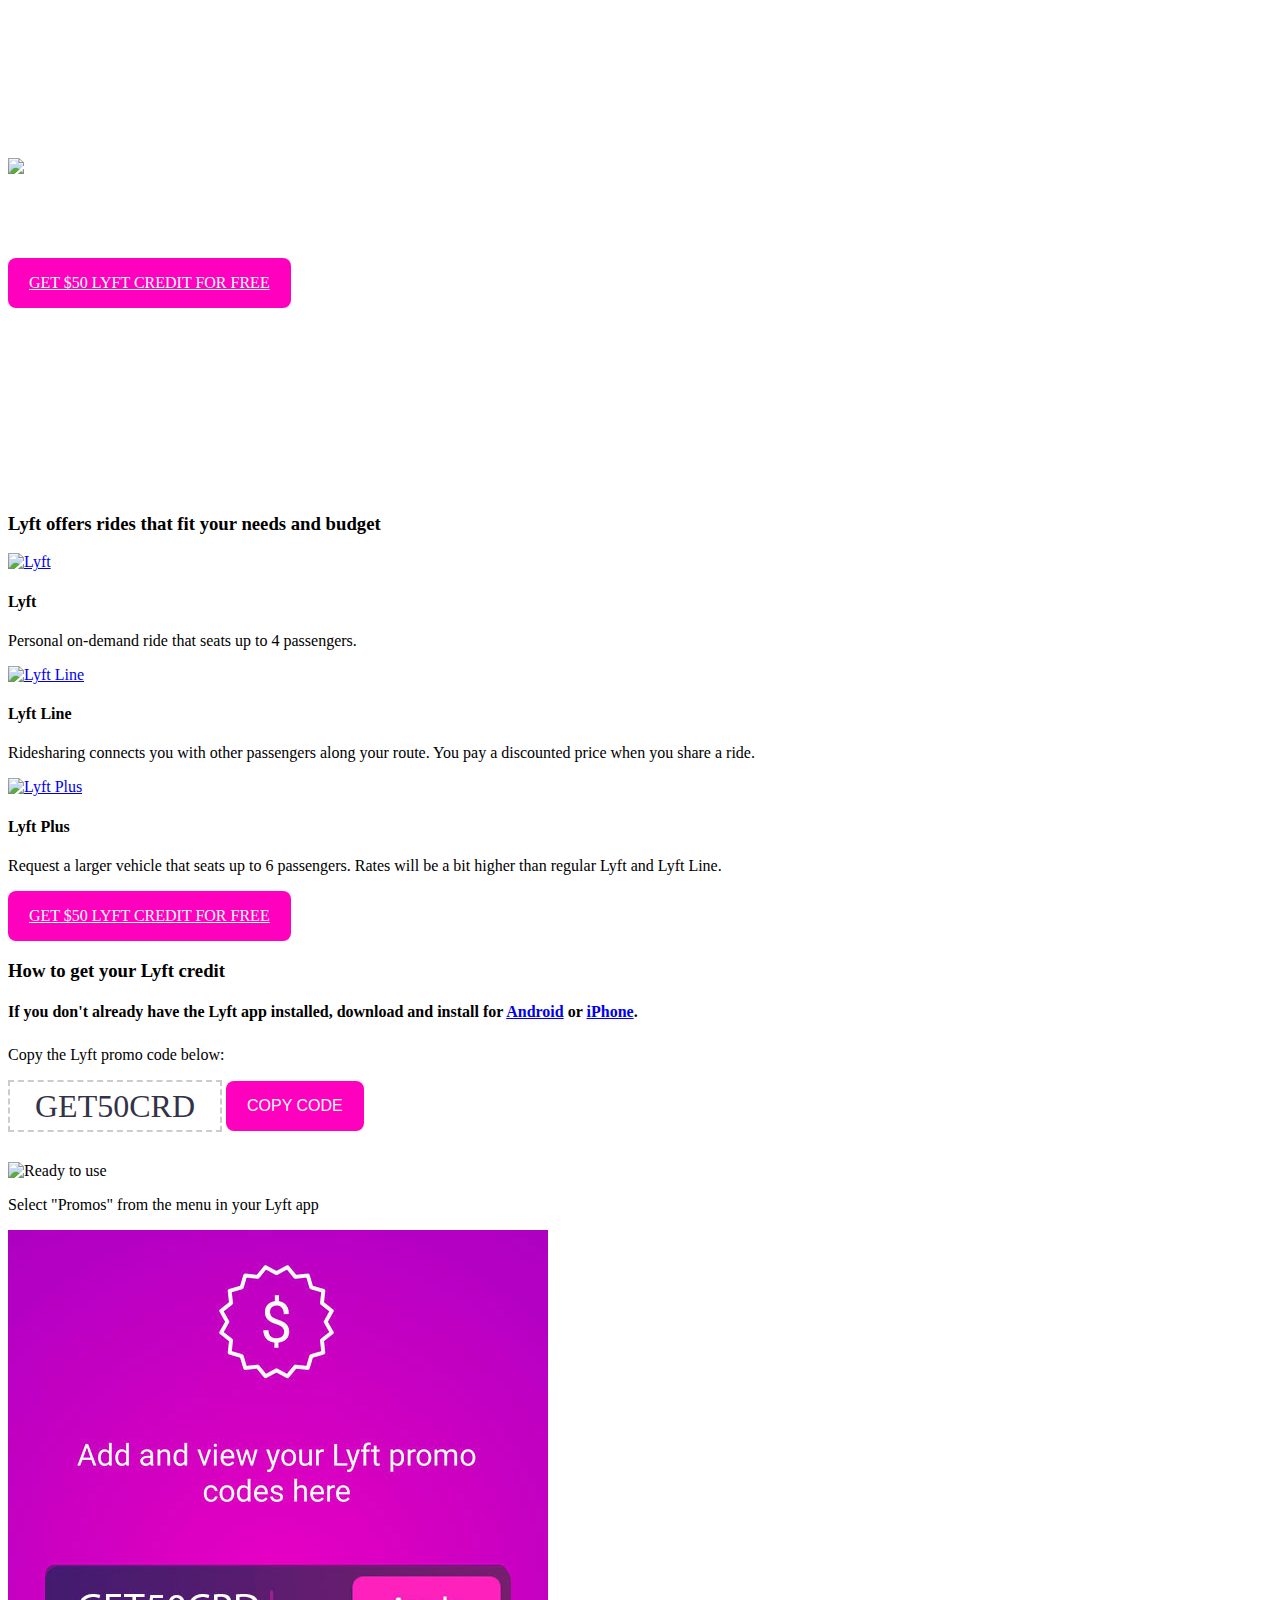
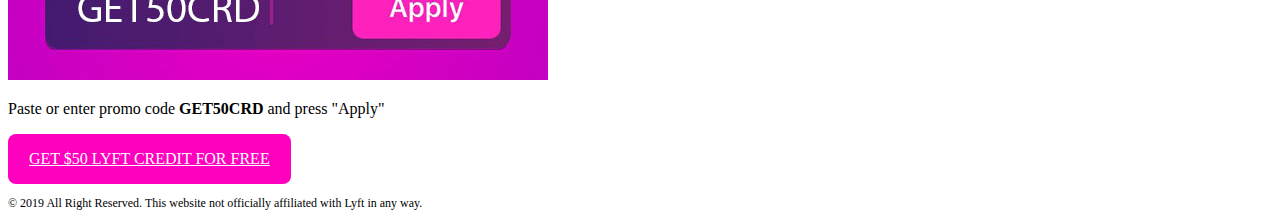
==== commit 712106cb: "Add files via upload" ====
--- a/index.html
+++ b/index.html
@@ -147,7 +147,7 @@
                            </div>
                            <div id="content-c321918" class="csc-default">
                               <div class="align-center">
-                                 <a href="https://www.lyft.com/invite/GET50CRD" target="_blank" class="pink-button">GET $50 LYFT CREDIT FOR FREE</a>
+                                 <a href="https://www.lyft.com/ier/GET50CRD" target="_blank" class="pink-button">GET $50 LYFT CREDIT FOR FREE</a>
 								  <div style="color: #FFFFFF; font-size: 18px; margin-top:15px">Or enter promo code <strong style="font-weight: 500">GET50CRD</strong> into your Lyft app</div>
                               </div>
                            </div>
@@ -166,7 +166,7 @@
                               <div class="row flex skin-mb-s">
                                  <div class="col col-sm-4">
                                     <div id="content-c321934" class="csc-default">
-                                       <div class="csc-textpic csc-textpic-center csc-textpic-above"><a href="https://www.lyft.com/invite/GET50CRD"><img src="images/lyft-icon.png" data-in-lg-src="images/lyft-icon.png" data-in-sm-src="images/lyft-icon.png" data-in-md-src="images/lyft-icon.png" data-in-xs-src="images/lyft-icon.png" data-in-xxs-src="images/lyft-icon.png" data-in-xl-src="images/lyft-icon.png" class="rimg" alt="Lyft" title="Lyft"></a> </div>
+                                       <div class="csc-textpic csc-textpic-center csc-textpic-above"><a href="https://www.lyft.com/ier/GET50CRD"><img src="images/lyft-icon.png" data-in-lg-src="images/lyft-icon.png" data-in-sm-src="images/lyft-icon.png" data-in-md-src="images/lyft-icon.png" data-in-xs-src="images/lyft-icon.png" data-in-xxs-src="images/lyft-icon.png" data-in-xl-src="images/lyft-icon.png" class="rimg" alt="Lyft" title="Lyft"></a> </div>
                                     </div>
                                     <div id="content-c321935" class="csc-default">
                                        <h4 class="align-center bold">Lyft</h4>
@@ -175,7 +175,7 @@
                                  </div>
                                  <div class="col col-sm-4">
                                     <div id="content-c321932" class="csc-default">
-                                       <div class="csc-textpic csc-textpic-center csc-textpic-above"><a href="https://www.lyft.com/invite/GET50CRD"><img src="images/line-icon.png" data-in-lg-src="images/line-icon.png" data-in-sm-src="images/line-icon.png" data-in-md-src="images/line-icon.png" data-in-xs-src="images/line-icon.png" data-in-xxs-src="images/line-icon.png" data-in-xl-src="images/line-icon.png" class="rimg" alt="Lyft Line" title="Lyft Line"></a> </div>
+                                       <div class="csc-textpic csc-textpic-center csc-textpic-above"><a href="https://www.lyft.com/ier/GET50CRD"><img src="images/line-icon.png" data-in-lg-src="images/line-icon.png" data-in-sm-src="images/line-icon.png" data-in-md-src="images/line-icon.png" data-in-xs-src="images/line-icon.png" data-in-xxs-src="images/line-icon.png" data-in-xl-src="images/line-icon.png" class="rimg" alt="Lyft Line" title="Lyft Line"></a> </div>
                                     </div>
                                     <div id="content-c321937" class="csc-default">
                                        <h4 class="align-center bold">Lyft Line</h4>
@@ -184,7 +184,7 @@
                                  </div>
                                  <div class="col col-sm-4">
                                     <div id="content-c321933" class="csc-default">
-                                       <div class="csc-textpic csc-textpic-center csc-textpic-above"><a href="https://www.lyft.com/invite/GET50CRD"><img src="images/plus-icon.png" data-in-lg-src="images/plus-icon.png" data-in-sm-src="images/plus-icon.png" data-in-md-src="images/plus-icon.png" data-in-xs-src="images/plus-icon.png" data-in-xxs-src="images/plus-icon.png" data-in-xl-src="images/plus-icon.png" class="rimg" alt="Lyft Plus" title="Lyft Plus"></a> </div>
+                                       <div class="csc-textpic csc-textpic-center csc-textpic-above"><a href="https://www.lyft.com/ier/GET50CRD"><img src="images/plus-icon.png" data-in-lg-src="images/plus-icon.png" data-in-sm-src="images/plus-icon.png" data-in-md-src="images/plus-icon.png" data-in-xs-src="images/plus-icon.png" data-in-xxs-src="images/plus-icon.png" data-in-xl-src="images/plus-icon.png" class="rimg" alt="Lyft Plus" title="Lyft Plus"></a> </div>
                                     </div>
                                     <div id="content-c321938" class="csc-default">
                                        <h4 class="align-center bold">Lyft Plus</h4>
@@ -195,7 +195,7 @@
                            </div>
                            <div id="content-c321919" class="csc-default">
                               <div class="align-center">
-                                 <a href="https://www.lyft.com/invite/GET50CRD" target="_blank" class="pink-button">GET $50 LYFT CREDIT FOR FREE</a>
+                                 <a href="https://www.lyft.com/ier/GET50CRD" target="_blank" class="pink-button">GET $50 LYFT CREDIT FOR FREE</a>
                               </div>
                            </div>
                         </div>
@@ -234,7 +234,7 @@
                                  </div>
                                  <div class="col col-sm-4">
                                     <div id="content-c321833" class="csc-default">
-                                       <div class="csc-textpic csc-textpic-center csc-textpic-above"><a href="https://www.lyft.com/invite/GET50CRD"><img src="images/enter-code-03.jpg" data-in-lg-src="images/enter-code-snip-03.jpg" data-in-sm-src="images/enter-code-snip-03.jpg" data-in-md-src="images/enter-code-snip-03.jpg" data-in-xs-src="images/enter-code-snip-03.jpg" data-in-xxs-src="images/enter-code-snip-03.jpg" data-in-xl-src="images/enter-code-snip-03.jpg" class="rimg" alt="Enter GET50CRD Lyft promo code" title="Enter GET50CRD Lyft promo code" border="0"></a> </div>
+                                       <div class="csc-textpic csc-textpic-center csc-textpic-above"><a href="https://www.lyft.com/ier/GET50CRD"><img src="images/enter-code-03.jpg" data-in-lg-src="images/enter-code-snip-03.jpg" data-in-sm-src="images/enter-code-snip-03.jpg" data-in-md-src="images/enter-code-snip-03.jpg" data-in-xs-src="images/enter-code-snip-03.jpg" data-in-xxs-src="images/enter-code-snip-03.jpg" data-in-xl-src="images/enter-code-snip-03.jpg" class="rimg" alt="Enter GET50CRD Lyft promo code" title="Enter GET50CRD Lyft promo code" border="0"></a> </div>
                                     </div>
                                     <div id="content-c321838" class="csc-default">
 										<p class="align-center">Paste or enter promo code <b>GET50CRD</b> and press "Apply"</p>
@@ -244,7 +244,7 @@
                            </div>
                            <div id="content-c325519" class="csc-default">
                               <div class="align-center">
-                                 <a href="https://www.lyft.com/invite/GET50CRD" target="_blank" class="pink-button">GET $50 LYFT CREDIT FOR FREE</a>
+                                 <a href="https://www.lyft.com/ier/GET50CRD" target="_blank" class="pink-button">GET $50 LYFT CREDIT FOR FREE</a>
                               </div>
                            </div>
                         </div>
